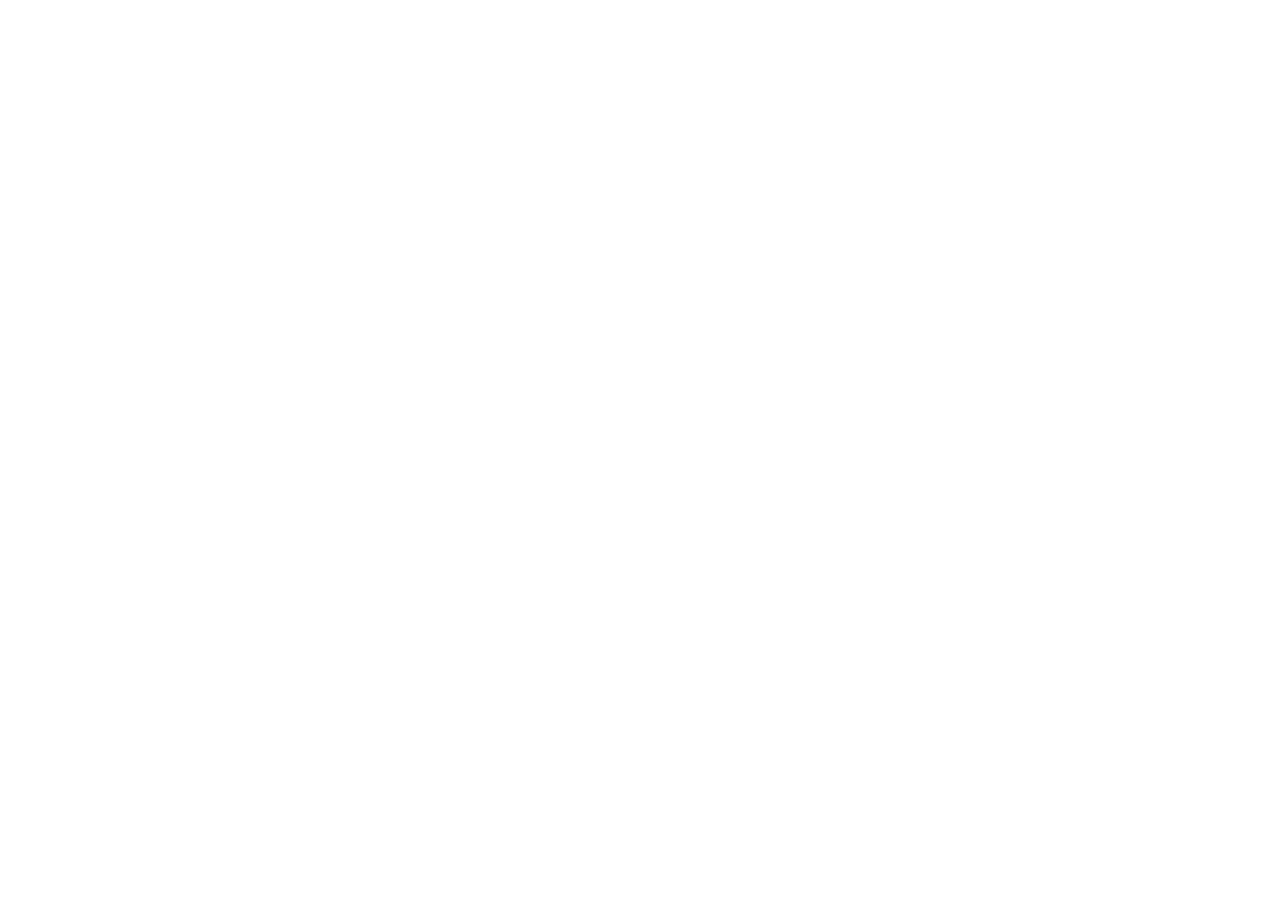
==== paguinas/enlaces.html @ 4eee5e9c "Primer commit" ====
<!DOCTYPE html>
<html lang="en">
<head>
    <meta charset="UTF-8">
    <meta name="viewport" content="width=device-width, initial-scale=1.0">
    <title>Document</title>
</head>
<body>
    
</body>
</html>
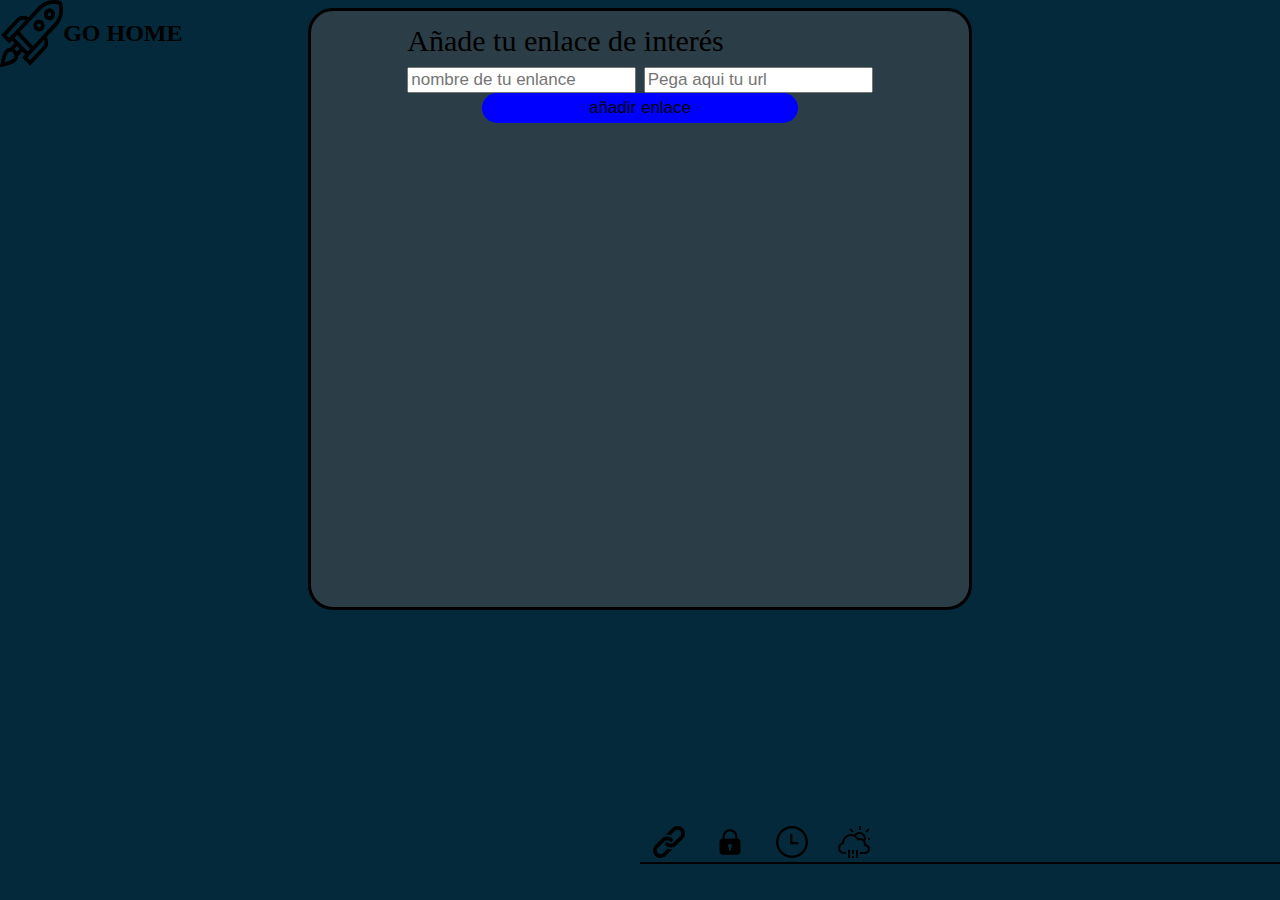
==== commit 31653867: "footer y header añadidos" ====
--- a/paguinas/enlaces.html
+++ b/paguinas/enlaces.html
@@ -4,8 +4,25 @@
     <meta charset="UTF-8">
     <meta name="viewport" content="width=device-width, initial-scale=1.0">
     <title>Document</title>
+    <link rel="stylesheet" href="../css/paguinas/enlace.css">
 </head>
+<header>
+    <a href="../index.html">
+        <img src="../img/cohete.png" />
+        <h2>GO HOME</h2>
+    </a>
+  
+</header>
 <body>
-    
+    <div class="enlace caja" id="enlace"></div>
+    <script src="../jss/scriptEnlaces.js"></script>
 </body>
+<footer class="footer">
+    <nav>
+        <a href="../paguinas/enlaces.html"><img src="../img/enlace.png"/></a>
+        <a href="../paguinas/password.html"><img src="../img/candado.png"/></a>
+        <a href="../paguinas/reloj.html"><img src="../img/reloj.png"/></a>
+        <a href="../paguinas/wheater.html"><img src="../img/nube.png"/></a>
+    </nav>
+</footer>
 </html>--- a/css/paguinas/enlace.css
+++ b/css/paguinas/enlace.css
@@ -0,0 +1,135 @@
+header {
+    position: absolute;
+    top: 0;
+    left: 0;
+    text-decoration: none;
+}
+
+header a {
+    display: flex;
+    text-decoration: none;
+    color: black;
+}
+
+header a img {
+    width: 10%;
+}
+.caja {
+    border: black solid;
+    border-radius: 25px;
+    background-color: rgba(82, 82, 82, 0.5);
+    padding: 1%;
+    align-items: center;
+  width: 50%;
+}
+body {
+    background-color: #04293A;
+    display: flex;
+    flex-direction: column;
+    align-content: center;
+  align-items: center;
+}
+
+
+
+
+.boton {
+    background-color: blue;
+    border-radius: 25px;
+    border: 0px;
+    height: 30px;
+    border-color: black;
+}
+
+
+/* enlaces */
+#listaDeEnlaces {
+    display: flex;
+    gap: 20px;
+    flex-wrap: wrap;
+    height: 400px;;
+    padding: 20px;
+    overflow: scroll;
+    list-style: none;
+
+}
+
+a {
+    text-decoration: none;
+    color: #000;
+}
+#listaDeEnlaces li{
+    height: 55.5px;
+}
+li a {
+    position: relative;
+    display: flex;
+    align-items: center;
+    justify-content: center;
+    width: 110px;
+    height: 50px;
+    border-radius: 15px;
+    background-color: beige;
+
+}
+
+li button {
+    position: relative;
+    top: -50px;
+    left: 90px;
+    display: flex;
+    justify-content: center;
+    align-items: center;
+    width: 15px;
+    height: 15px;
+    color: black;
+    border: none;
+    border-radius: 50%;
+    font-size: 15px;
+    background-color: beige;
+    
+
+}
+
+.enlace {
+    display: flex;
+   
+    align-content: center;
+    flex-direction: column;
+}
+
+.enlace input {
+    width: inherit;
+    font-size: 17px;
+}
+
+#lista {
+    width: inherit;
+}
+
+#introducion {
+    font-size: 30px;
+}
+#contenedor {
+    display: flex;
+    flex-direction: row;
+    flex-wrap: wrap;
+    
+}
+
+#contenedor>div {
+    width: 48%;
+    
+}
+/* footer */
+.footer{
+   
+    position: absolute;
+    bottom: 4%;
+    right: 0;
+    width: 50%;
+    border-bottom: black solid 2px;
+}
+nav a{
+    padding: 2%;
+}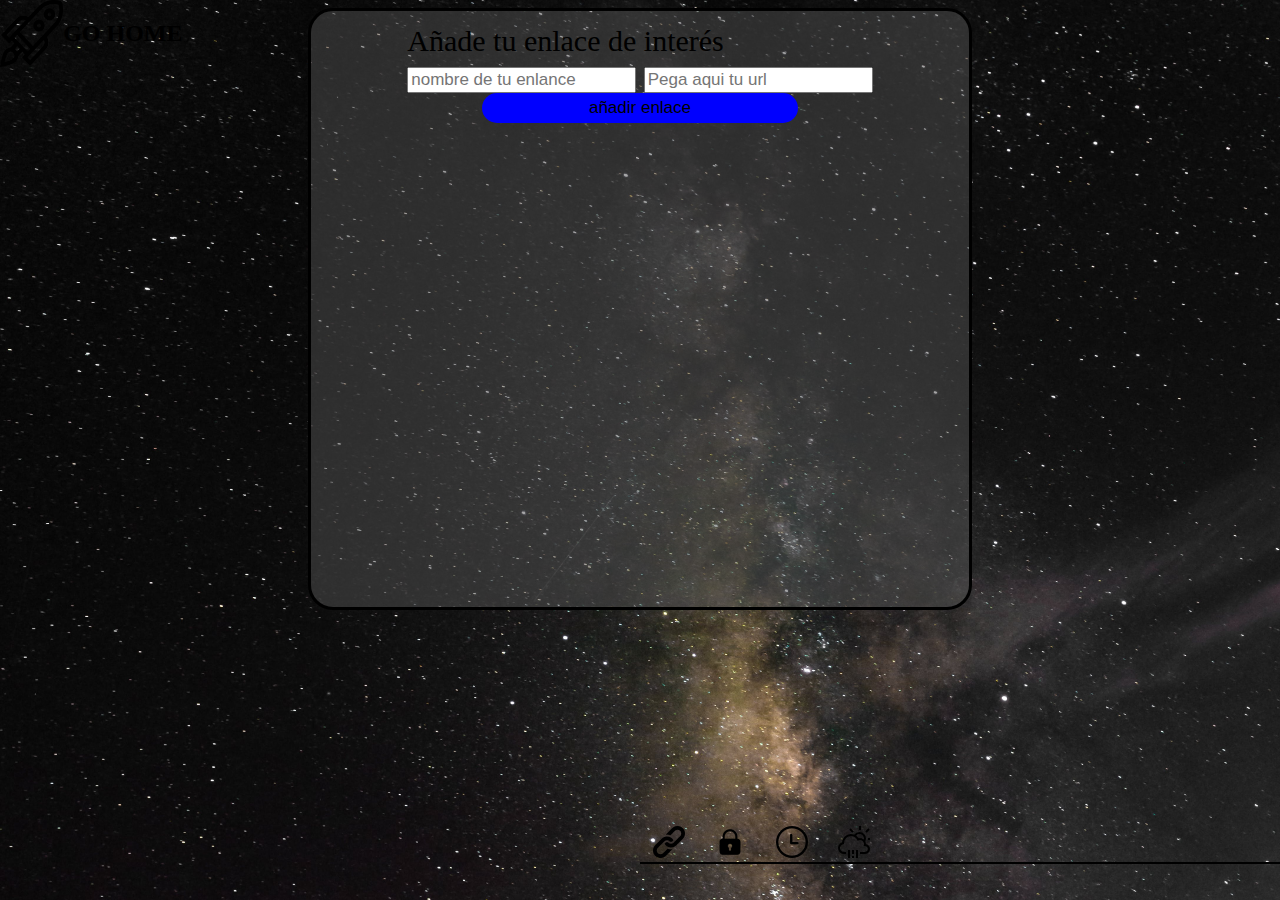
==== commit 89b4bdeb: "Ejercicio resuleto , faltan las revisiones" ====
--- a/paguinas/enlaces.html
+++ b/paguinas/enlaces.html
@@ -15,6 +15,7 @@
 </header>
 <body>
     <div class="enlace caja" id="enlace"></div>
+    <script src="../jss/scriptImagenes.js"></script>
     <script src="../jss/scriptEnlaces.js"></script>
 </body>
 <footer class="footer">
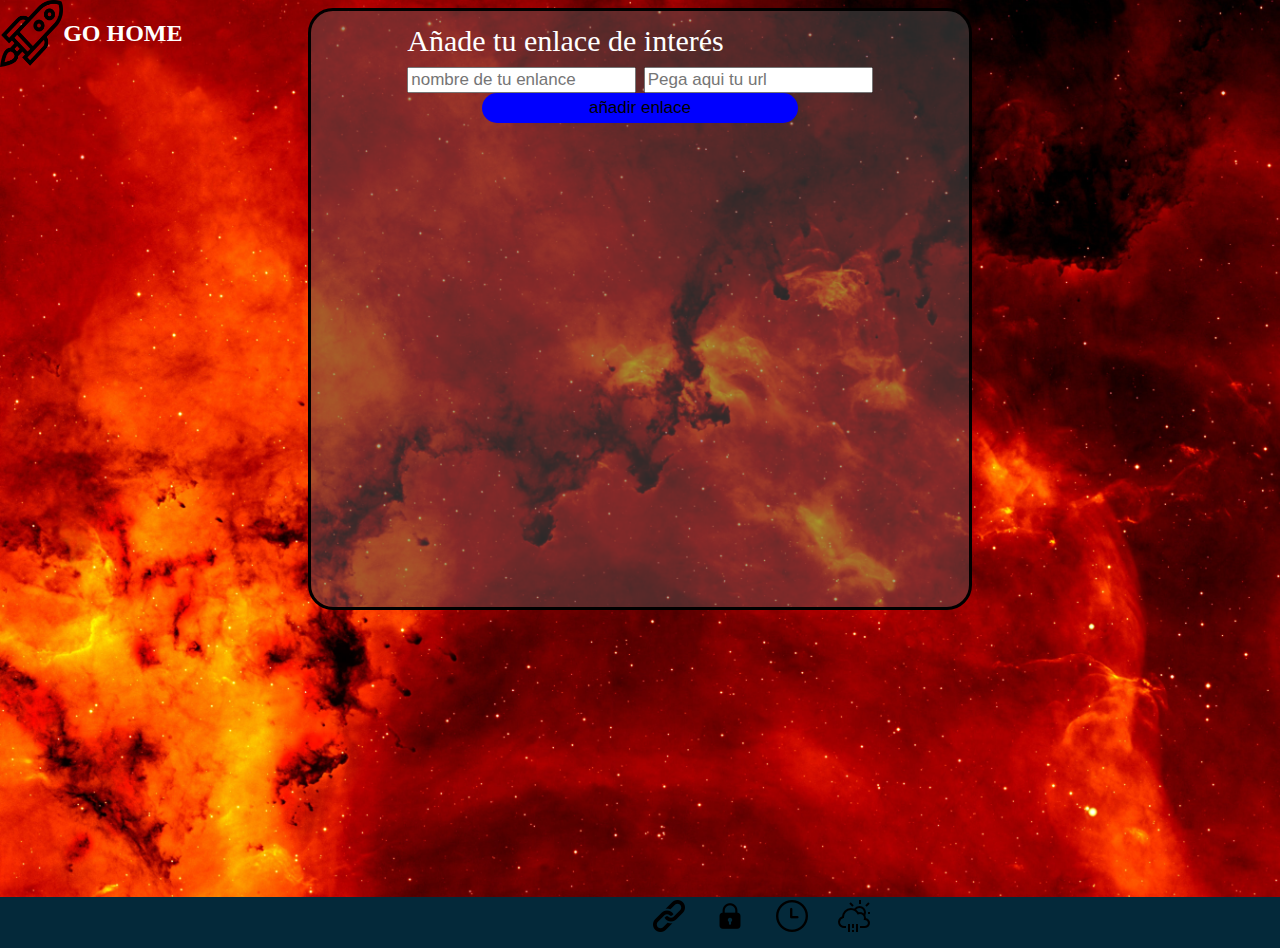
==== commit 6371b901: "Icon y title añadidos" ====
--- a/paguinas/enlaces.html
+++ b/paguinas/enlaces.html
@@ -1,10 +1,13 @@
 <!DOCTYPE html>
-<html lang="en">
+<html lang="es">
 <head>
     <meta charset="UTF-8">
     <meta name="viewport" content="width=device-width, initial-scale=1.0">
-    <title>Document</title>
+    <title>Enlaces</title>
     <link rel="stylesheet" href="../css/paguinas/enlace.css">
+    <link rel="icon" type="image/png"  href="../img/Icon/default.png">
+    <link rel="icon" type="image/png" sizes="32x32" href="../img/Icon/favicon-32x32.png">
+    <link rel="icon" type="image/png" sizes="16x16" href="../imgimg/Icon/favicon-16x16.png">
 </head>
 <header>
     <a href="../index.html">
--- a/css/paguinas/enlace.css
+++ b/css/paguinas/enlace.css
@@ -3,12 +3,15 @@
     top: 0;
     left: 0;
     text-decoration: none;
+    
 }
-
+body{
+    color: white;
+}
 header a {
     display: flex;
     text-decoration: none;
-    color: black;
+    color: white;
 }
 
 header a img {
@@ -132,4 +135,28 @@
 }
 nav a{
     padding: 2%;
+}
+
+
+@media (max-width:1500px){
+
+    body{
+        padding-bottom: 35px;
+    }
+    #contenedor>div {
+      
+        width: 100%;
+    }
+   #lista{
+    width: auto;
+   }
+    #contenedor{
+        flex-direction: column;
+        width: 95%;
+    }
+    .footer{
+        border-bottom-width: 0px;
+        bottom: 0px;
+        height: 0px;
+    }
 }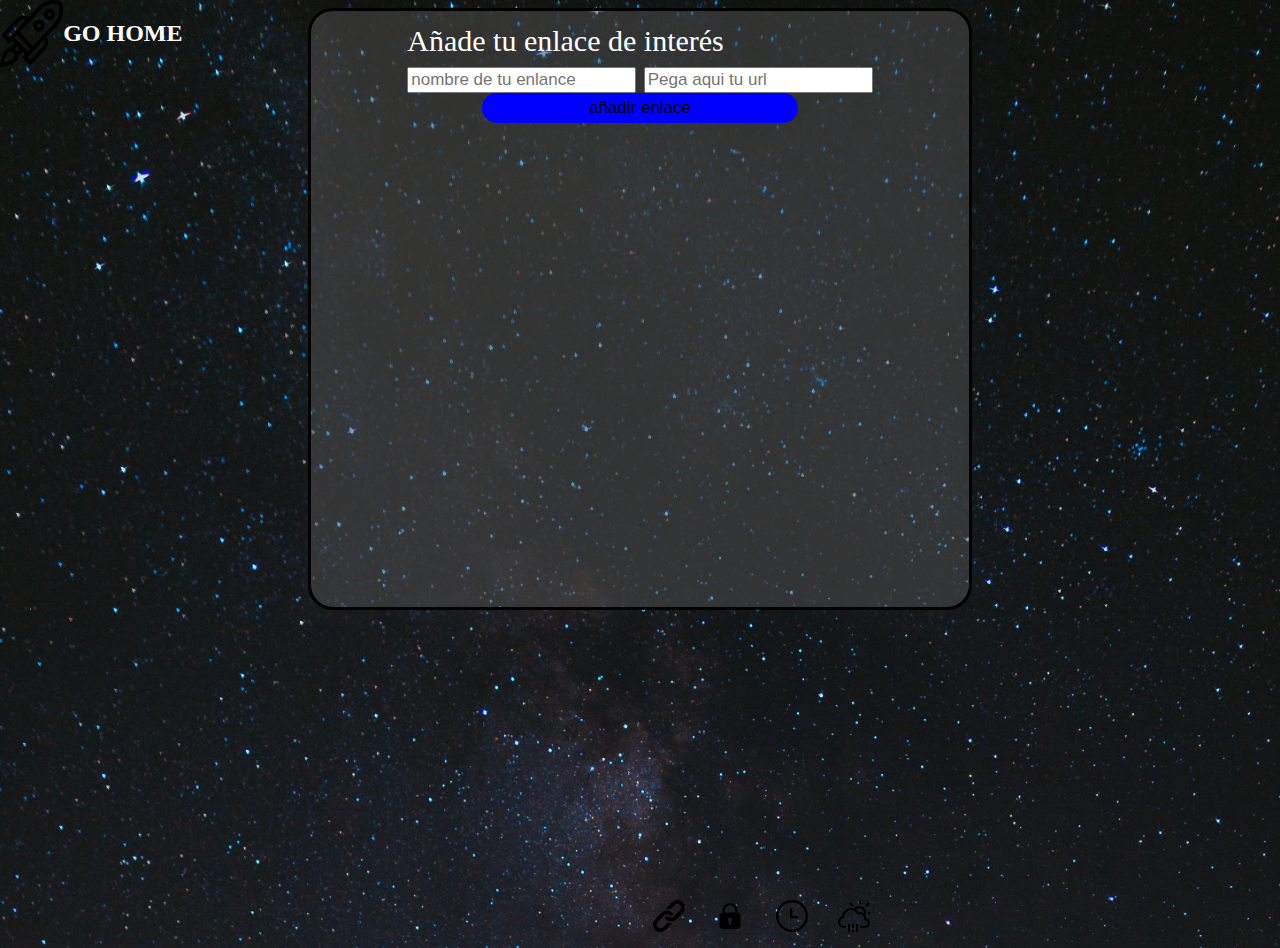
==== commit d21a46a2: "Error corregido" ====
--- a/paguinas/enlaces.html
+++ b/paguinas/enlaces.html
@@ -7,7 +7,7 @@
     <link rel="stylesheet" href="../css/paguinas/enlace.css">
     <link rel="icon" type="image/png"  href="../img/Icon/default.png">
     <link rel="icon" type="image/png" sizes="32x32" href="../img/Icon/favicon-32x32.png">
-    <link rel="icon" type="image/png" sizes="16x16" href="../imgimg/Icon/favicon-16x16.png">
+    <link rel="icon" type="image/png" sizes="16x16" href="../img/Icon/favicon-16x16.png">
 </head>
 <header>
     <a href="../index.html">
